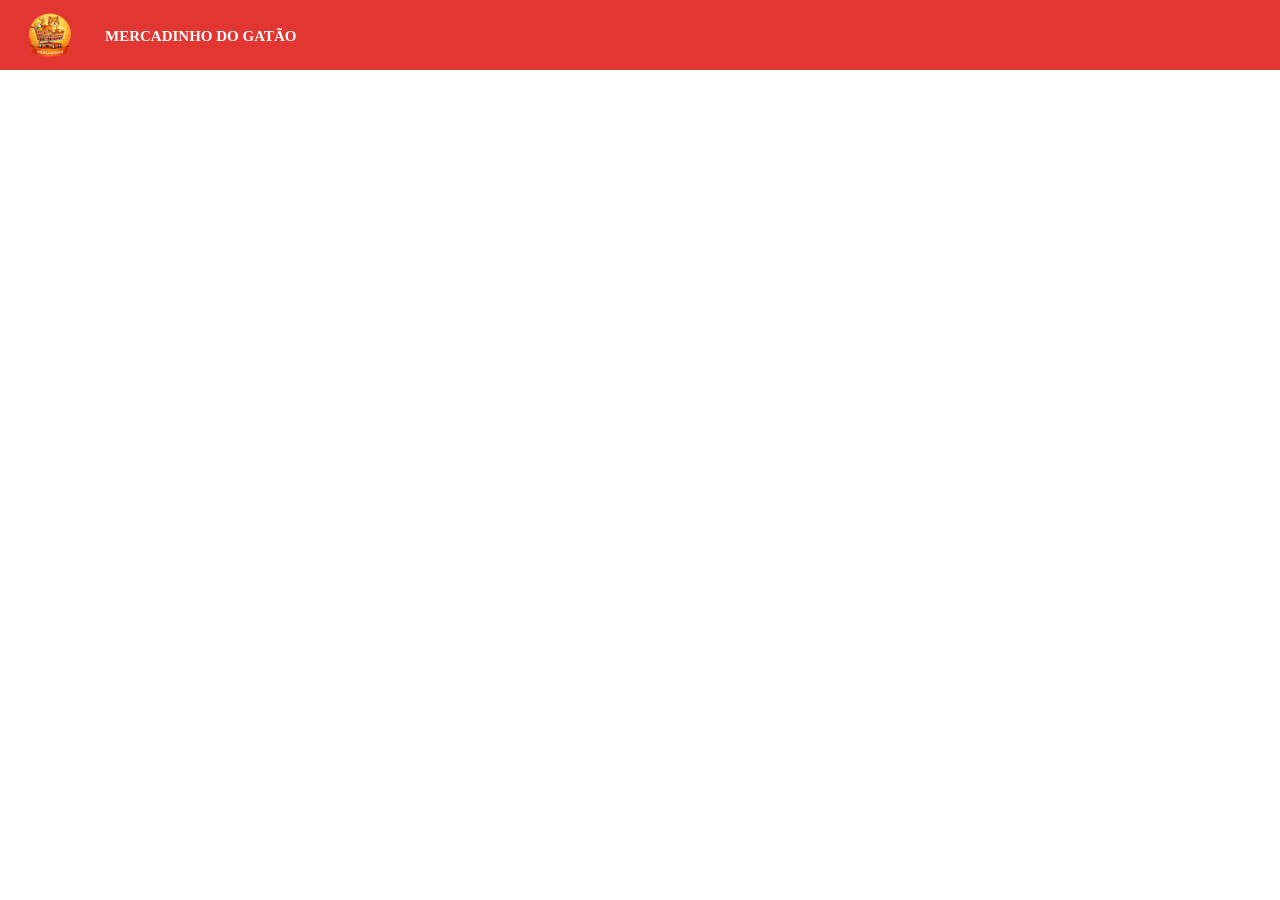
==== index.html @ 2964cfbf "Primeiro commit" ====
<!DOCTYPE html>
<html lang="pt-BR">

<head>
    <meta charset="UTF-8">
    <meta name="viewport" content="width=device-width, initial-scale=1.0">
    <title>Mercadinho do Gatão</title>
    <link rel="stylesheet" href="css/estilo.css" />
</head>

<body>
    <nav>
        <div class="topo">
            <img src="img/logo.png" alt="Logo Mercadinho" class="logo">
            <a href="index.html"><h1>MERCADINHO DO GATÃO</h1></a>
        </div>
    </nav>
</body>

</html>
---- css/estilo.css ----
* {
    margin: 0;
    padding: 0;
}

nav {
    background-color: rgba(226, 54, 50, 1);
    font-size: 19px;
    height: 70px;
}

.topo {
    display: flex;
    align-items: center;
    /* justify-content: center; */
    padding: 10px;
}

.logo {
    width: 80px;
    margin-right: 15px;
}

a {
    color: white;
    text-decoration: none;
    font-size: 10px;
}
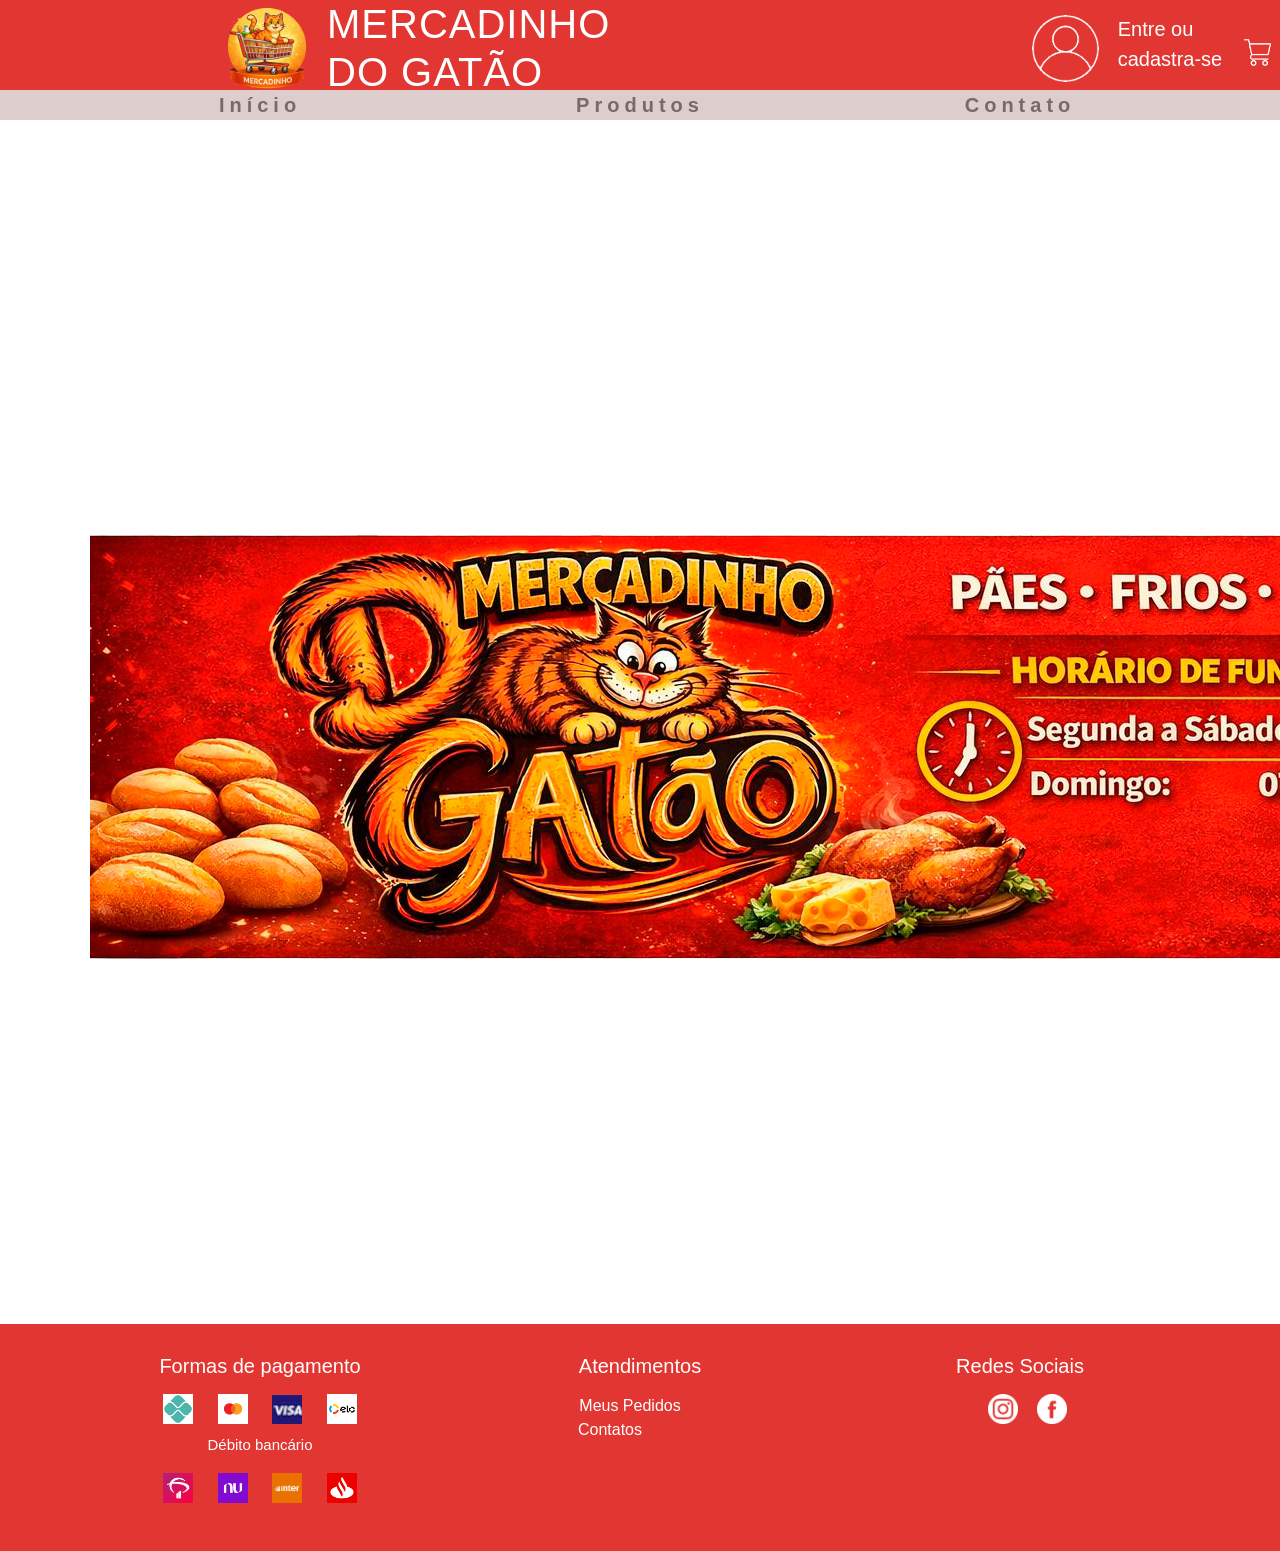
==== commit 0e8837c1: "SEGUNDO commit" ====
--- a/index.html
+++ b/index.html
@@ -6,15 +6,78 @@
     <meta name="viewport" content="width=device-width, initial-scale=1.0">
     <title>Mercadinho do Gatão</title>
     <link rel="stylesheet" href="css/estilo.css" />
+    <link href="https://cdn.jsdelivr.net/npm/bootstrap@5.3.8/dist/css/bootstrap.min.css" rel="stylesheet"
+        integrity="sha384-sRIl4kxILFvY47J16cr9ZwB07vP4J8+LH7qKQnuqkuIAvNWLzeN8tE5YBujZqJLB" crossorigin="anonymous">
 </head>
 
 <body>
-    <nav>
+    <nav> <!-- Topo do site-->
         <div class="topo">
             <img src="img/logo.png" alt="Logo Mercadinho" class="logo">
-            <a href="index.html"><h1>MERCADINHO DO GATÃO</h1></a>
+            <a href="index.html">
+                <h1>MERCADINHO DO GATÃO</h1>
+            </a>
+            <img src="img/user.png" alt="Ícone de perfil" class="icone">
+            <p class="p_conta">Entre ou cadastra-se</p>
+            <img src="img/carrinho.png" alt="Ícone de sacola" class="carrinho">
         </div>
     </nav>
+
+    <div class="menu"> <!-- Menu -->
+        <div class="container text-center">
+            <div class="row">
+                <div class="col">
+                    <a href="index.html" class="a_menu">Início</a>
+                </div>
+                <div class="col">
+                    <a href="produto.html" class="a_menu">Produtos</a>
+                </div>
+                <div class="col">
+                    <a href="contato.html" class="a_menu">Contato</a>
+                </div>
+            </div>
+        </div>
+    </div>
+
+    <!-- BARRA DE PESQUISA -->
+
+
+    <!-- Banner -->
+
+    <img src="img/banner.png" class="banner" alt="Banner do mercadinho do gatão">
+
+    <!-- Footer -->
+    <footer>
+
+        <div class="container text-center">
+            <div class="row">
+                <div class="col">
+                    <h4 class="formas_pg">Formas de pagamento</h4>
+                    <img src="img/pix.png" class="primeira_img_footer" alt="Icone do pix">
+                    <img src="img/mastercard.jpg" alt="Icone do mastercard">
+                    <img src="img/visa.png" alt="Icone da visa">
+                    <img src="img/elo.png" alt="Icone do elo">
+                    <p class="p_debito_bancario">Débito bancário</p>
+                    <img src="img/bradesco.jfif" class="primeira_img_footer" alt="Icone do bradesco">
+                    <img src="img/nubank.png" alt="Icone da nubank">
+                    <img src="img/inter.png" alt="Icone da inter">
+                    <img src="img/santander.png" alt="Icone da santander">
+                </div>
+                <div class="col">
+                    <h4 class="formas_pg">Atendimentos</h4>
+                    <a href="#" class="a_footer" style="margin-left: -20px">Meus Pedidos</a><br>
+                    <a href="#" class="a_footer" style="margin-left: -60px;">Contatos</a>
+                </div>
+                <div class="col">
+                    <h4 class="formas_pg">Redes Sociais</h4>
+                    <a href="https://www.instagram.com/bruuh.matos_" target="_blank"><img src="img/instagram.png"
+                            class="img_sociais" alt="Icone do instagram"></a>
+                    <a href="https://www.facebook.com/brunamatos.matos.1?locale=pt_BR" target="_blank"><img
+                            src="img/facebook.png" class="img_sociais" alt="Icone do facebook.png"></a>
+                </div>
+            </div>
+        </div>
+    </footer>
 </body>
 
 </html>
--- a/css/estilo.css
+++ b/css/estilo.css
@@ -1,28 +1,114 @@
 * {
     margin: 0;
     padding: 0;
+    font-family: Arial, Helvetica, sans-serif;;
 }
 
 nav {
     background-color: rgba(226, 54, 50, 1);
-    font-size: 19px;
-    height: 70px;
+    width: 100%;
+    height: 90px;
 }
 
 .topo {
     display: flex;
     align-items: center;
-    /* justify-content: center; */
-    padding: 10px;
+    padding-left: 15%;
 }
 
 .logo {
-    width: 80px;
-    margin-right: 15px;
+    width: 150px;
+    margin-right: -15px;
+    margin-top: -3px;
 }
 
-a {
+.icone {
+    width: 85px;
+    margin-top: -8px;
+    margin-left: 400px;
+}
+
+.carrinho {
+    width: 45px;
+    margin-left: 10px;
+}
+
+.topo a {
     color: white;
     text-decoration: none;
     font-size: 10px;
-}+}
+
+.p_conta {
+    color: white;
+    margin-left: 10px;
+    font-size: 20px;
+}
+
+h1 {
+    letter-spacing: 1px;
+    font-size: 25px;
+    margin-top: -7px;
+}
+
+/* MENU */
+.menu {
+    background-color: rgb(221, 205, 205);
+    letter-spacing: 5px;
+    font-weight: bold;
+    font-size: 20px;
+}
+
+.a_menu {
+    text-decoration: none;
+    color: rgb(117, 107, 107);
+
+}
+
+/* BANNER */
+.banner {
+    margin: 90px;
+}
+
+/* FOOTER */
+footer {
+    background-color:rgba(226, 54, 50, 1);
+    height: 227px;
+}
+
+footer img {
+    width: 50px;
+    padding-left: 20px;
+}
+
+.primeira_img_footer {
+    margin-left: -20px;
+}
+
+.formas_pg {
+    padding-top: 30px;
+    padding-bottom: 8px;
+    font-size:20px;
+    color: white;
+}
+
+.p_debito_bancario {
+    padding-top: 10px;
+    font-size:15px;
+    color: white;
+}
+
+.a_footer {
+    color: white;
+    text-decoration: none;
+    text-align: left;
+}
+
+.a_footer:hover {
+    text-decoration: underline;
+}
+
+.img_sociais {
+    margin-left: -5px;
+}
+
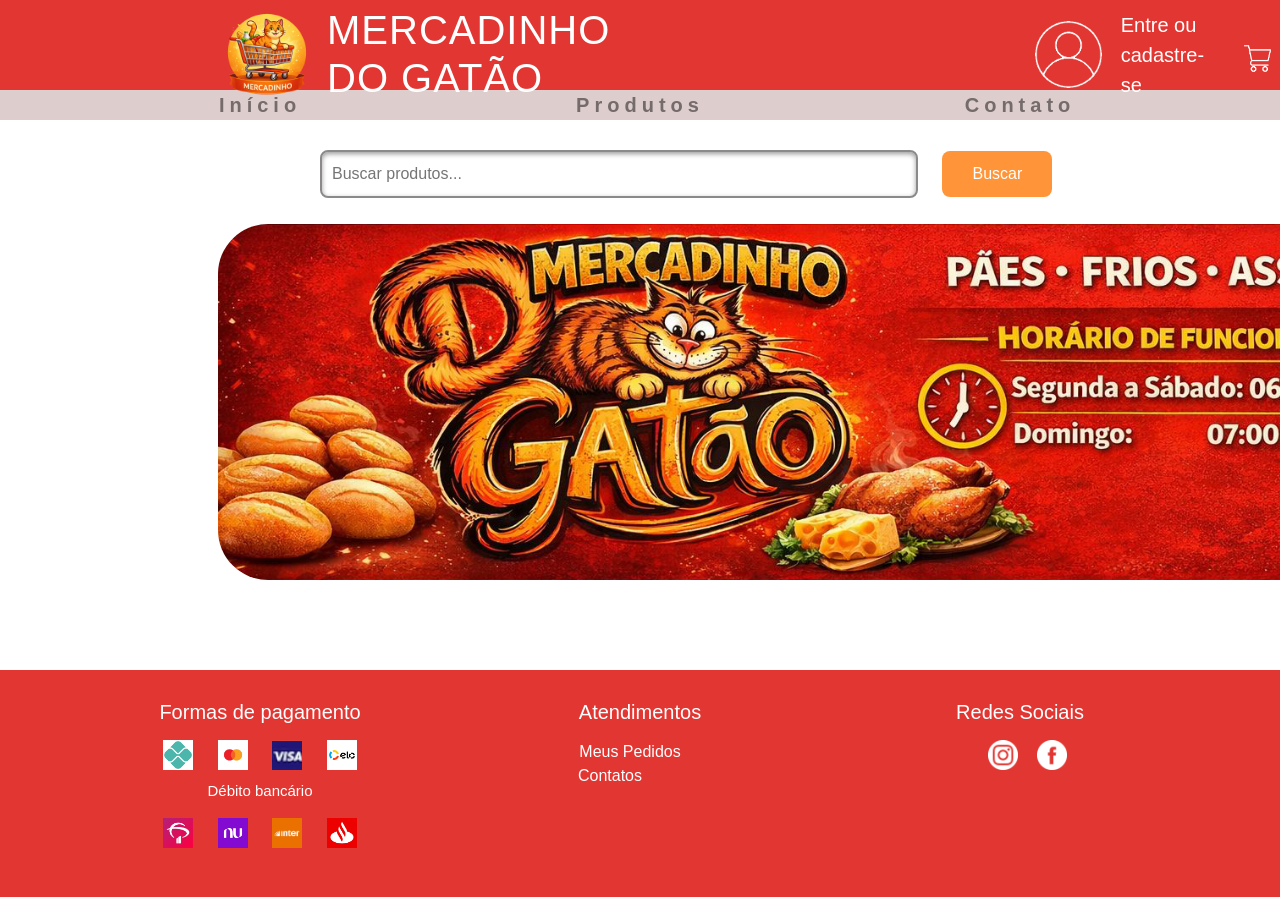
==== commit 12bd0f04: "Terceiro commit" ====
--- a/index.html
+++ b/index.html
@@ -5,6 +5,7 @@
     <meta charset="UTF-8">
     <meta name="viewport" content="width=device-width, initial-scale=1.0">
     <title>Mercadinho do Gatão</title>
+    <link rel="icon" type="image/x-icon" href="img/Icone.png">
     <link rel="stylesheet" href="css/estilo.css" />
     <link href="https://cdn.jsdelivr.net/npm/bootstrap@5.3.8/dist/css/bootstrap.min.css" rel="stylesheet"
         integrity="sha384-sRIl4kxILFvY47J16cr9ZwB07vP4J8+LH7qKQnuqkuIAvNWLzeN8tE5YBujZqJLB" crossorigin="anonymous">
@@ -13,13 +14,13 @@
 <body>
     <nav> <!-- Topo do site-->
         <div class="topo">
-            <img src="img/logo.png" alt="Logo Mercadinho" class="logo">
+            <a href="index.html"><img src="img/logo.png" alt="Logo Mercadinho" class="logo"></a>
             <a href="index.html">
                 <h1>MERCADINHO DO GATÃO</h1>
             </a>
-            <img src="img/user.png" alt="Ícone de perfil" class="icone">
-            <p class="p_conta">Entre ou cadastra-se</p>
-            <img src="img/carrinho.png" alt="Ícone de sacola" class="carrinho">
+            <a href="conta.html"><img src="img/user.png" alt="Ícone de perfil" class="icone"></a>
+            <a href="conta.html"><p class="p_conta">Entre ou cadastre-se</p></a>
+            <a href="carrinho.html"><img src="img/carrinho.png" alt="Ícone de sacola" class="carrinho"></a>
         </div>
     </nav>
 
@@ -41,6 +42,10 @@
 
     <!-- BARRA DE PESQUISA -->
 
+    <form action="/buscar" method="GET" class="barra_pesquisa">
+        <input type="search" name="barra_pesquisa" placeholder="Buscar produtos..." aria-label="Pesquisar" required>
+        <button type="submit">Buscar</button>
+    </form>
 
     <!-- Banner -->
 
@@ -65,8 +70,8 @@
                 </div>
                 <div class="col">
                     <h4 class="formas_pg">Atendimentos</h4>
-                    <a href="#" class="a_footer" style="margin-left: -20px">Meus Pedidos</a><br>
-                    <a href="#" class="a_footer" style="margin-left: -60px;">Contatos</a>
+                    <a href="carrinho.html" class="a_footer" style="margin-left: -20px">Meus Pedidos</a><br>
+                    <a href="contato.html" class="a_footer" style="margin-left: -60px;">Contatos</a>
                 </div>
                 <div class="col">
                     <h4 class="formas_pg">Redes Sociais</h4>
--- a/css/estilo.css
+++ b/css/estilo.css
@@ -41,6 +41,7 @@
 
 .p_conta {
     color: white;
+    margin-top: 10px;
     margin-left: 10px;
     font-size: 20px;
 }
@@ -65,9 +66,42 @@
 
 }
 
+/* BARRA DE PESQUISA */
+.barra_pesquisa {
+    margin-top: 30px;
+    margin-left: 25%;
+}
+
+.barra_pesquisa input{
+    border: 2px solid rgb(139, 137, 137);
+    border-radius: 8px;
+    padding: 10px;
+    padding-right: 40%;
+    box-shadow: inset 0px 2px 5px rgba(0, 0, 0, 0.4);
+}
+
+.barra_pesquisa button {
+    background-color: #FF9538;
+    border: #FF9538;
+    color: white;
+    margin-left: 20px;
+    padding: 11px;
+    padding-left: 30px;
+    padding-right: 30px;
+    border-radius: 8px;
+}
+
+.barra_pesquisa button:hover {
+    background-color: #fa841d;
+}
+
 /* BANNER */
 .banner {
-    margin: 90px;
+    width: 1300px;
+    margin-top: 2%;
+    margin-bottom: 7%;
+    margin-left: 17%;
+    border-radius: 50px;
 }
 
 /* FOOTER */
